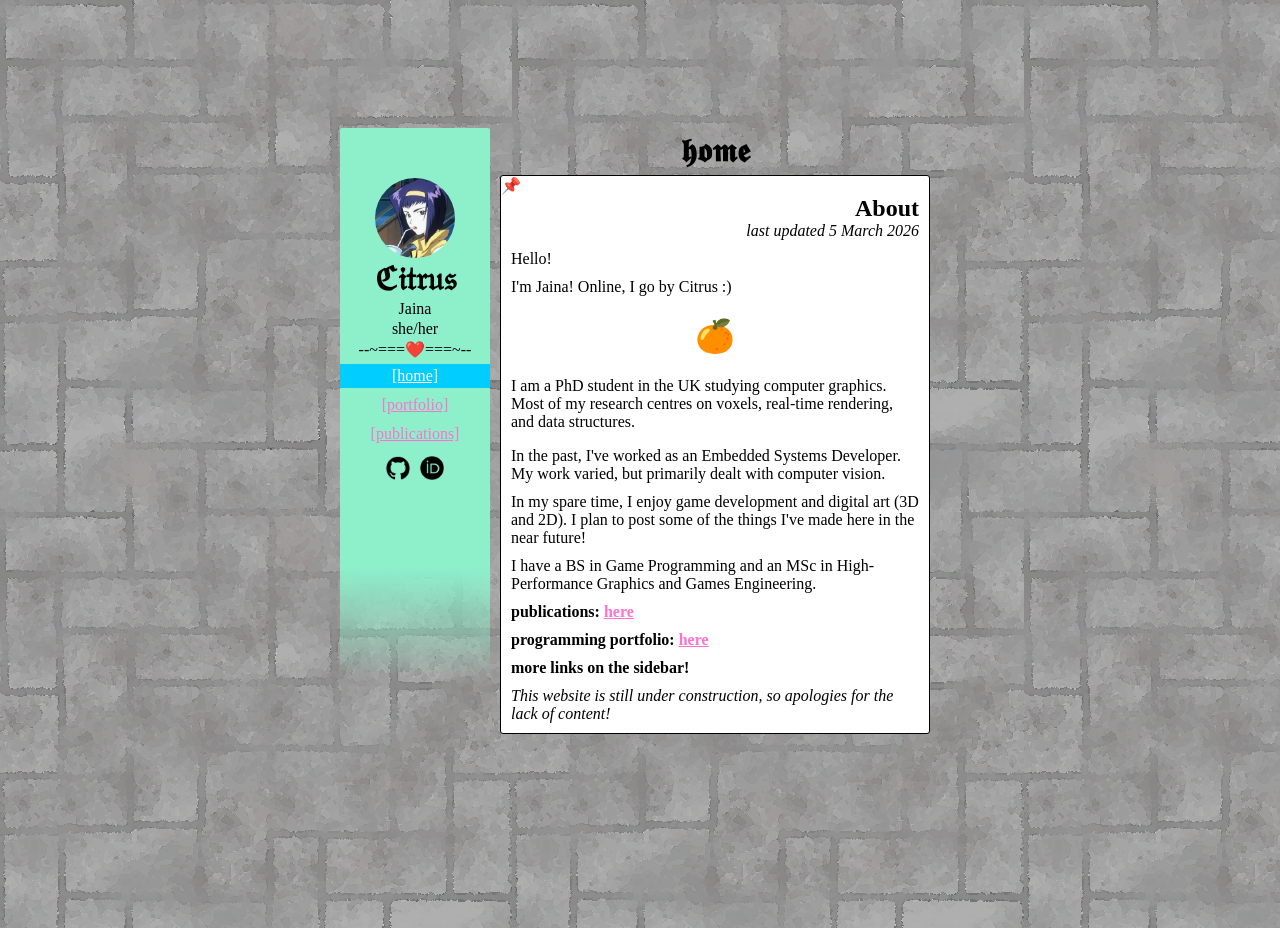
==== index.html @ 351c6c78 "feat: initial commit" ====
<!DOCTYPE html>
<html>

<head>
  <link rel="stylesheet" href="style.css">
</head>

<body>
  <div class="container">

    <div class="sidebar">
      <div class="header">
        <img class="pfp" src="me.png" alt="Fey Valentine from the show Cowboy Bebop.">
        <h1 class="header_text"> ℭ𝔦𝔱𝔯𝔲𝔰 </h1>
        <p class="header_text"> Jaina </p>
        <p class="header_text"> she/her </p>
        <p class="header_text">--~===❤️===~--</p>
      </div>
      <a class="sidebar_link_current" href="index.html">[home]</a>
      <a class="sidebar_link" href="portfolio.html">[portfolio]</a>
      <a class="sidebar_link" href="publications.html">[publications]</a>
      <div class="sidebar_link_icon_set">
        <a href="https://github.com/citrus-tree">
          <img class="sidebar_link_icon" src="github_logo.png" alt="Github logo.">
        </a>
        <a href="https://orcid.org/0009-0006-2999-9999">
          <img class="sidebar_link_icon" src="orcid_logo.png" alt="ORCiD logo.">
        </a>
      </div>
    </div>

    <div class="main">
      <h1 class="page_header">𝖍𝖔𝖒𝖊</h1>

      <div class="entry">
        <p style="margin: 0">📌</p>
        <h2 class="entry_header">About</h2>
        <p class="entry_header"><i>last updated 5 March 2026</i></p>
        <p class="entry_text">
          Hello!
        </p>
        <p class="entry_text">
          I'm Jaina! Online, I go by Citrus :)
        </p>
        <h1 style="display:block; text-align: center;">🍊</h1>
        <p class="entry_text">
          I am a PhD student in the UK studying computer graphics.
          Most of my research centres on voxels, real-time rendering, and data structures.
        </p>
        </p>
          <p class="entry_text">
          In the past, I've worked as an Embedded Systems Developer.
          My work varied, but primarily dealt with computer vision.
        </p>
        <p class="entry_text">
          In my spare time, I enjoy game development and digital art (3D and 2D).
          I plan to post some of the things I've made here in the near future!
        </p>
        <p class="entry_text">
          I have a BS in Game Programming and an MSc in High-Performance Graphics and Games Engineering.
        </p>
        <p class="entry_text">
          <b>publications: <a href="publications.html">here</a></b>
        </p>
        <p class="entry_text">
          <b>programming portfolio: <a href="portfolio.html">here</a></b>
        </p>
        <p class="entry_text">
          <b>more links on the sidebar!</b>
        </p>
        <p class="entry_text">
          <i>This website is still under construction, so apologies for the lack of content!</i>
        </p>
      </div>

      <div style="display:block; height:600;"> </div>
    </div>
  </div>

</body>

</html>
---- style.css ----
:root {
  --pl_magenta: #ff71ce;
  --pl_blue: #01cdfe;
  --pl_green: #05ffa1;
  --pl_purple: #01cdfe;
  --pl_yellow: #fffb96;
  --pl_white: #ffffff;
}  
  
body {
  background-image: url("tiled_pavement.png");
  background-repeat: repeat;

  margin: 0;
}

a {
  color: var(--pl_magenta);
}

.container {
  /* background-color: white; */

  display: flex;
  margin-top: 128px;
  margin-left: auto;
  margin-right: auto;
  width: 600px;
  height: 800px;
}

.sidebar {
  /* background-color: #8df0cb; */
  background: linear-gradient(180deg, rgba(141, 240, 203, 255) 0%, rgba(141, 240, 203, 255) 80%, rgba(255, 255, 255, 0) 100%);
  /* background: linear-gradient(180deg, rgba(255, 255, 255, 255) 0%, rgba(255, 255, 255, 255) 50%, rgba(255, 255, 255, 0) 100%); */

  border-radius: 2px;
  width: 150px;
  height: 550px;

  position: fixed;
}

.main {
  /* background-color: green; */

  margin-left: 150px;
  padding-bottom: 150px;
  width: 450px;
  height: fit-content;
}

.page_header {
  display: block;
  margin: 5px;

  text-align: center;
}

.header {
  display: block;
  margin-left: auto; 
  margin-right: 10;

  text-align: center;
}

.pfp {
  display: block;
  border-radius: 50%;
  margin-top: 50px; 
  margin-left: auto; 
  margin-right: auto;
  width: 80px;
}

.header_text {
  margin-top: 2px;
  margin-bottom: 2px;
}

.sidebar_link_current {
  background-color: var(--pl_blue);

  display: block;
  margin-top: 5px; 
  margin-bottom: 5px; 
  margin-left: auto; 
  margin-right: auto;
  height: 24px;

  color: white;

  text-align: center;
  line-height: 24px;
}

.sidebar_link {
  display: block;
  margin-top: 5px;
  margin-bottom: 5px; 
  margin-left: auto;
  margin-right: auto;
  height: 24px;

  text-align: center;
  line-height: 24px;

  transition: color 0.2s ease-in-out;
  transition: background-color 0.2s ease-in-out;
}

.sidebar_link:hover {
  background-color: var(--pl_magenta);

  /* display: block; */
  margin-top: 5px;
  margin-bottom: 5px; 
  margin-left: auto;
  margin-right: auto;
  height: 24px;

  color: white;

  text-align: center;
  line-height: 24px;

  transition: color 0.2s ease-in-out;
  transition: background-color 0.2s ease-in-out;
}

.sidebar_link_icon_set {
  display: flex;
  margin-top: 5px; 
  margin-bottom: 5px; 
  margin-left: auto; 
  margin-right: auto;
  width: 100%;

  justify-content: center;
  align-items: center;
}

.sidebar_link_icon {
  margin-top: 5px; 
  margin-bottom: 5px; 
  margin-left: 5px; 
  margin-right: 5px;
  width: 24px;

  transition: filter 0.2s ease-in-out;
}

.sidebar_link_icon:hover {
  margin-top: 5px; 
  margin-bottom: 5px; 
  margin-left: 5px; 
  margin-right: 5px;
  width: 24px;

  filter: invert();

  transition: filter 0.2s ease-in-out;
}

.entry {
  background-color: var(--pl_white);

  display: block;
  border-style: solid;
  border-radius: 3px;
  border-width: 1px;
  margin-left: 10px;
  margin-right: 10px;
  margin-bottom: 15px;
}

.entry_header {
  /* background-color: green; */

  display: block;
  margin-top: 0px;
  margin-bottom: 0px;
  margin-left: 10px;
  margin-right: 10px;

  text-align: right;
}

.entry_image {
  /* background-color: red; */

  display: block;
  border-style: solid;
  border-width: 1px;
  margin: 10px;
  margin-left: auto;
  margin-right: auto;
  max-width: 350px;
  max-height: 200px;

  align-self: center;
}

.entry_text {
  /* background-color: red; */

  display: block;
  margin: 10px;
}
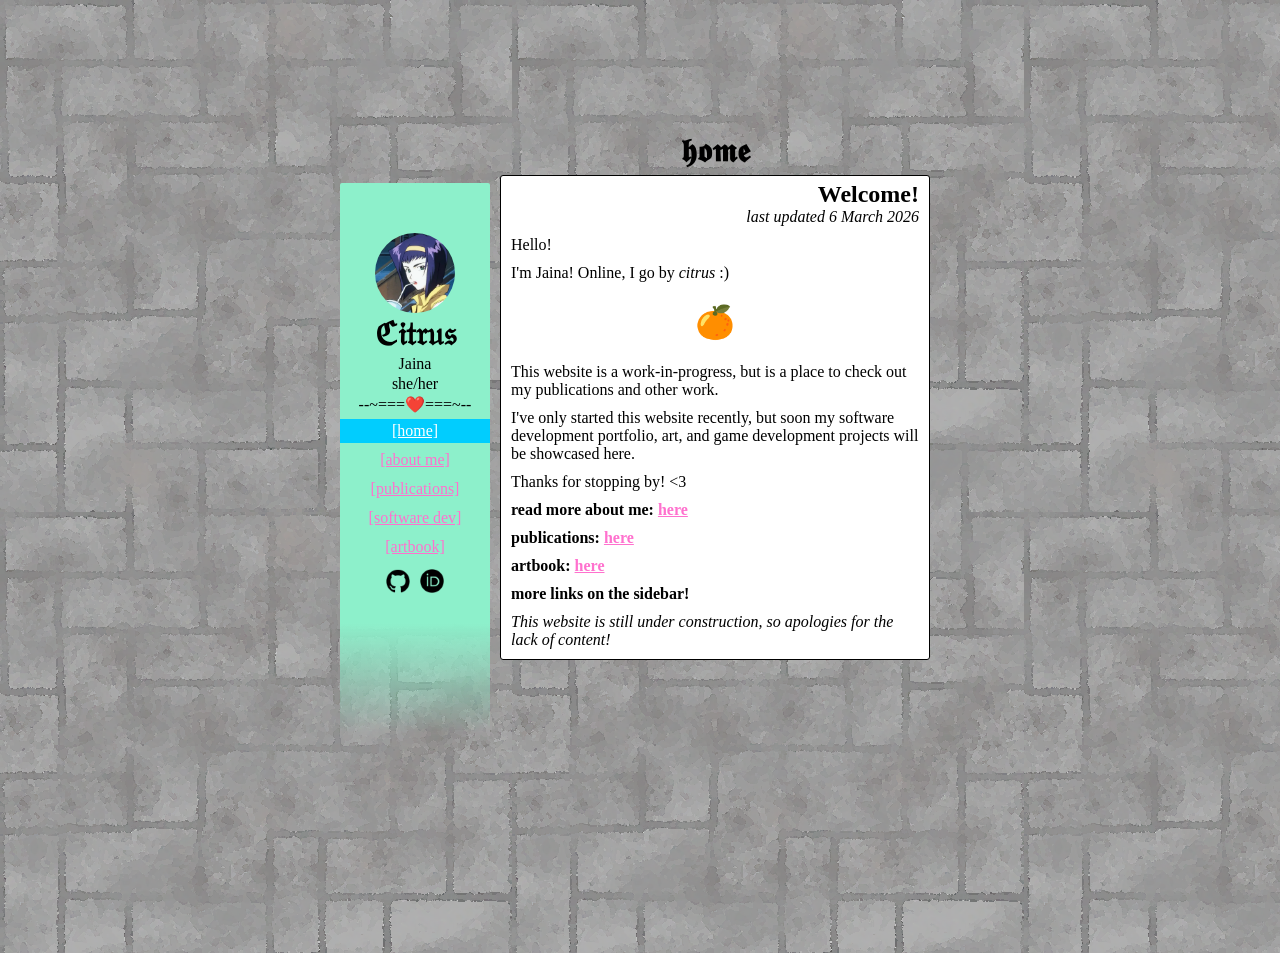
==== commit 23b9a015: "misc: added some more links, and changed my about page to reflect there actually being art in the ar" ====
--- a/index.html
+++ b/index.html
@@ -1,82 +1,75 @@
 <!DOCTYPE html>
-<html>
+<html lang="en">
 
-<head>
-  <link rel="stylesheet" href="style.css">
-</head>
+  <head>
+    <meta charset="UTF-8" />
+    <link rel="shortcut icon" href="/favicon.ico">
+    <link rel="stylesheet" href="css/style.css">
+    <link rel="stylesheet" href="css/blog_style.css">
+    <link rel="stylesheet" href="css/sidebar_style.css">
+    <title>ℭ𝔦𝔱𝔯𝔲𝔰 🍊</title>
+    
+    <script src="js/citrus_lib.js"></script>
+  </head>
 
-<body>
-  <div class="container">
+  <body>
+    <div class="container">
 
-    <div class="sidebar">
-      <div class="header">
-        <img class="pfp" src="me.png" alt="Fey Valentine from the show Cowboy Bebop.">
-        <h1 class="header_text"> ℭ𝔦𝔱𝔯𝔲𝔰 </h1>
-        <p class="header_text"> Jaina </p>
-        <p class="header_text"> she/her </p>
-        <p class="header_text">--~===❤️===~--</p>
+      <div class="sidebar">
+        <div include="sidebar_header.shtml"></div>
+        <a class="sidebar_link_current" href="index.html">[home]</a>
+        <a class="sidebar_link" href="about.html">[about me]</a>
+        <a class="sidebar_link" href="publications.html">[publications]</a>
+        <a class="sidebar_link" href="portfolio.html">[software dev]</a>
+        <a class="sidebar_link" href="artbook.html">[artbook]</a>
+        <div include="sidebar_footer.shtml"></div>
       </div>
-      <a class="sidebar_link_current" href="index.html">[home]</a>
-      <a class="sidebar_link" href="portfolio.html">[portfolio]</a>
-      <a class="sidebar_link" href="publications.html">[publications]</a>
-      <div class="sidebar_link_icon_set">
-        <a href="https://github.com/citrus-tree">
-          <img class="sidebar_link_icon" src="github_logo.png" alt="Github logo.">
-        </a>
-        <a href="https://orcid.org/0009-0006-2999-9999">
-          <img class="sidebar_link_icon" src="orcid_logo.png" alt="ORCiD logo.">
-        </a>
+
+      <div class="main">
+        <h1 class="page_header">𝖍𝖔𝖒𝖊</h1>
+
+        <div class="entry">
+          <h2 class="entry_header">Welcome!</h2>
+          <p class="entry_header"><i>last updated 6 March 2026</i></p>
+          <p class="entry_text">
+            Hello!
+          </p>
+          <p class="entry_text">
+            I'm Jaina! Online, I go by <i>citrus</i> :)
+          </p>
+          <h1 style="display:block; text-align: center;">🍊</h1>
+          <p class="entry_text">
+            This website is a work-in-progress, but is a place to check out my publications and other work.
+          </p>
+          <p class="entry_text">
+            I've only started this website recently, but soon my software development portfolio,
+            art, and game development projects will be showcased here.
+          </p>
+          <p class="entry_text">
+            Thanks for stopping by! <3
+          </p>
+          <p class="entry_text">
+            <b>read more about me: <a href="about.html">here</a></b>
+          </p>
+          <p class="entry_text">
+            <b>publications: <a href="publications.html">here</a></b>
+          </p>
+          <p class="entry_text">
+            <b>artbook: <a href="artbook.html">here</a></b>
+          </p>
+          <p class="entry_text">
+            <b>more links on the sidebar!</b>
+          </p>
+          <p class="entry_text">
+            <i>This website is still under construction, so apologies for the lack of content!</i>
+          </p>
+        </div>
       </div>
     </div>
 
-    <div class="main">
-      <h1 class="page_header">𝖍𝖔𝖒𝖊</h1>
-
-      <div class="entry">
-        <p style="margin: 0">📌</p>
-        <h2 class="entry_header">About</h2>
-        <p class="entry_header"><i>last updated 5 March 2026</i></p>
-        <p class="entry_text">
-          Hello!
-        </p>
-        <p class="entry_text">
-          I'm Jaina! Online, I go by Citrus :)
-        </p>
-        <h1 style="display:block; text-align: center;">🍊</h1>
-        <p class="entry_text">
-          I am a PhD student in the UK studying computer graphics.
-          Most of my research centres on voxels, real-time rendering, and data structures.
-        </p>
-        </p>
-          <p class="entry_text">
-          In the past, I've worked as an Embedded Systems Developer.
-          My work varied, but primarily dealt with computer vision.
-        </p>
-        <p class="entry_text">
-          In my spare time, I enjoy game development and digital art (3D and 2D).
-          I plan to post some of the things I've made here in the near future!
-        </p>
-        <p class="entry_text">
-          I have a BS in Game Programming and an MSc in High-Performance Graphics and Games Engineering.
-        </p>
-        <p class="entry_text">
-          <b>publications: <a href="publications.html">here</a></b>
-        </p>
-        <p class="entry_text">
-          <b>programming portfolio: <a href="portfolio.html">here</a></b>
-        </p>
-        <p class="entry_text">
-          <b>more links on the sidebar!</b>
-        </p>
-        <p class="entry_text">
-          <i>This website is still under construction, so apologies for the lack of content!</i>
-        </p>
-      </div>
-
-      <div style="display:block; height:600;"> </div>
-    </div>
-  </div>
-
-</body>
+    <script>
+      on_page_load();
+    </script> 
+  </body>
 
 </html>
--- a/css/style.css
+++ b/css/style.css
@@ -0,0 +1,68 @@
+:root {
+  --pl_magenta: #ff71ce;
+  --pl_blue: #01cdfe;
+  --pl_green: #05ffa1;
+  --pl_purple: #01cdfe;
+  --pl_yellow: #fffb96;
+  --pl_white: #ffffff;
+}  
+  
+body {
+  background-image: url("/img/tiled_pavement.png");
+  background-repeat: repeat;
+
+  margin: 0;
+}
+
+a {
+  color: var(--pl_magenta);
+}
+
+.container {
+  /* background-color: white; */
+
+  display: flex;
+  margin-top: 128px;
+  margin-bottom: 128px;
+  margin-left: auto;
+  margin-right: auto;
+  width: 600px;
+  height: 100%;
+}
+
+.container_wide {
+  /* background-color: white; */
+
+  display: flex;
+  margin-top: 128px;
+  margin-bottom: 128px;
+  margin-left: auto;
+  margin-right: auto;
+  width: 850px;
+  height: 100%;
+}
+
+.main {
+  /* background-color: green; */
+
+  margin-left: 150px;
+  padding-bottom: 150px;
+  width: 450px;
+  height: 100%;
+}
+
+.main_wide {
+  /* background-color: green; */
+
+  margin-left: 150px;
+  padding-bottom: 150px;
+  width: 700px;
+  height: 100%;
+}
+
+.page_header {
+  display: block;
+  margin: 5px;
+
+  text-align: center;
+}
--- a/css/blog_style.css
+++ b/css/blog_style.css
@@ -0,0 +1,96 @@
+.entry {
+  background-color: var(--pl_white);
+
+  display: block;
+  border-style: solid;
+  border-radius: 3px;
+  border-width: 1px;
+  margin-left: 10px;
+  margin-right: 10px;
+  margin-bottom: 15px;
+  padding-top: 5px;
+}
+
+.entry_header {
+  /* background-color: green; */
+
+  display: block;
+  margin-top: 0px;
+  margin-bottom: 0px;
+  margin-left: 10px;
+  margin-right: 10px;
+
+  text-align: right;
+}
+
+.entry_contents {
+  max-height: 120px;
+  overflow-y: hidden;
+}
+
+.entry_expand_button {
+  background-color: white;
+  box-shadow: 3px 3px 3px grey;
+  
+  display: block;
+  border-style: solid;
+  border-color: black;
+  border-radius: 3px;
+  border-width: 1px;
+  margin-top: 9px;
+  margin-bottom: 11px;
+  margin-left: auto;
+  margin-right: 11px;
+}
+
+.entry_expand_button:hover {
+  background-color: white;
+  box-shadow: 5px 5px 5px grey;
+  
+  display: block;
+  border-style: solid;
+  border-color: black;
+  border-radius: 3px;
+  border-width: 1px;
+  margin-top: 8px;
+  margin-bottom: 12px;
+  margin-left: auto;
+  margin-right: 12px;
+}
+
+.entry_expand_button:hover:active {
+  background-color: grey;
+  box-shadow: 3px 3px 3px grey;
+  
+  display: block;
+  border-style: solid;
+  border-color: black;
+  border-radius: 3px;
+  border-width: 1px;
+  margin-top: 9px;
+  margin-bottom: 11px;
+  margin-left: auto;
+  margin-right: 11px;
+}
+
+.entry_image {
+  /* background-color: red; */
+
+  display: block;
+  border-style: solid;
+  border-width: 1px;
+  margin: 10px;
+  margin-left: auto;
+  margin-right: auto;
+  max-width: 350px;
+  max-height: 200px;
+
+  align-self: center;
+}
+
+.entry_text {
+  /* background-color: red; */
+
+  display: block;
+  margin: 10px;
+}
--- a/css/sidebar_style.css
+++ b/css/sidebar_style.css
@@ -0,0 +1,118 @@
+.sidebar {
+  /* background-color: #8df0cb; */
+  background: linear-gradient(180deg, rgba(141, 240, 203, 255) 0%, rgba(141, 240, 203, 255) 80%, rgba(255, 255, 255, 0) 100%);
+  /* background: linear-gradient(180deg, rgba(255, 255, 255, 255) 0%, rgba(255, 255, 255, 255) 50%, rgba(255, 255, 255, 0) 100%); */
+
+  border-radius: 2px;
+  margin-top: 55px;
+  width: 150px;
+  height: 550px;
+
+  position: fixed;
+}
+
+.header {
+  display: block;
+  margin-left: auto; 
+  margin-right: 10;
+
+  text-align: center;
+}
+
+.pfp {
+  display: block;
+  border-radius: 50%;
+  margin-top: 50px; 
+  margin-left: auto; 
+  margin-right: auto;
+  width: 80px;
+}
+
+.header_text {
+  margin-top: 2px;
+  margin-bottom: 2px;
+}
+
+.sidebar_link_current {
+  background-color: var(--pl_blue);
+
+  display: block;
+  margin-top: 5px; 
+  margin-bottom: 5px; 
+  margin-left: auto; 
+  margin-right: auto;
+  height: 24px;
+
+  color: white;
+
+  text-align: center;
+  line-height: 24px;
+}
+
+.sidebar_link {
+  display: block;
+  margin-top: 5px;
+  margin-bottom: 5px; 
+  margin-left: auto;
+  margin-right: auto;
+  height: 24px;
+
+  text-align: center;
+  line-height: 24px;
+
+  transition: color 0.2s ease-in-out;
+  transition: background-color 0.2s ease-in-out;
+}
+
+.sidebar_link:hover {
+  background-color: var(--pl_magenta);
+
+  /* display: block; */
+  margin-top: 5px;
+  margin-bottom: 5px; 
+  margin-left: auto;
+  margin-right: auto;
+  height: 24px;
+
+  color: white;
+
+  text-align: center;
+  line-height: 24px;
+
+  transition: color 0.2s ease-in-out;
+  transition: background-color 0.2s ease-in-out;
+}
+
+.sidebar_link_icon_set {
+  display: flex;
+  margin-top: 5px; 
+  margin-bottom: 5px; 
+  margin-left: auto; 
+  margin-right: auto;
+  width: 100%;
+
+  justify-content: center;
+  align-items: center;
+}
+
+.sidebar_link_icon {
+  margin-top: 5px; 
+  margin-bottom: 5px; 
+  margin-left: 5px; 
+  margin-right: 5px;
+  width: 24px;
+
+  transition: filter 0.2s ease-in-out;
+}
+
+.sidebar_link_icon:hover {
+  margin-top: 5px; 
+  margin-bottom: 5px; 
+  margin-left: 5px; 
+  margin-right: 5px;
+  width: 24px;
+
+  filter: invert();
+
+  transition: filter 0.2s ease-in-out;
+}
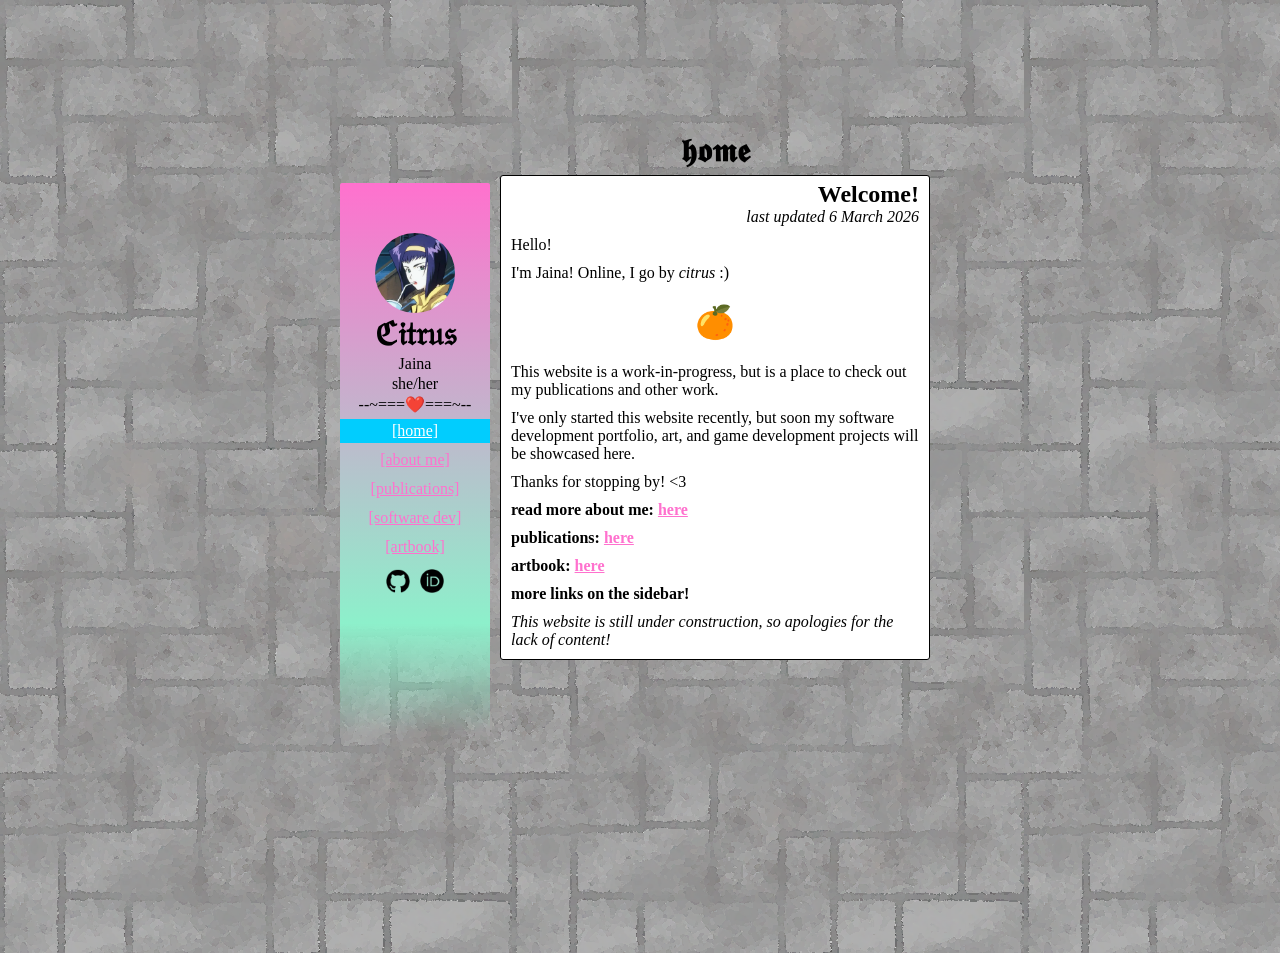
==== commit 930c870b: "Vertical mode header now on all pages... oops." ====
--- a/index.html
+++ b/index.html
@@ -13,6 +13,15 @@
   </head>
 
   <body>
+    <div class="vertical_sidebar">
+      <div include="sidebar_header_vertical.shtml"></div>
+      <a class="sidebar_link_current" href="index.html">[home]</a>
+      <a class="sidebar_link" href="about.html">[about me]</a>
+      <a class="sidebar_link" href="publications.html">[publications]</a>
+      <a class="sidebar_link" href="portfolio.html">[software dev]</a>
+      <a class="sidebar_link" href="artbook.html">[artbook]</a>
+    </div>
+
     <div class="container">
 
       <div class="sidebar">
--- a/css/style.css
+++ b/css/style.css
@@ -30,6 +30,20 @@
   height: 100%;
 }
 
+@media (width < 850px) {
+  .container {
+    width: 100%;
+  }
+}
+
+@media (orientation: portrait) and (pointer: none) {
+  .container {
+    width: 100%;
+    margin-left: 2%;
+    margin-right: 2%;
+  }
+}
+
 .container_wide {
   /* background-color: white; */
 
@@ -42,6 +56,20 @@
   height: 100%;
 }
 
+@media (width < 850px) {
+  .container_wide {
+    width: 100%;
+  }
+}
+
+@media (orientation: portrait) and (pointer: none) {
+  .container_wide {
+    width: 100%;
+    margin-left: 2%;
+    margin-right: 2%;
+  }
+}
+
 .main {
   /* background-color: green; */
 
@@ -49,6 +77,21 @@
   padding-bottom: 150px;
   width: 450px;
   height: 100%;
+}
+
+@media (width < 850px) {
+  .main {
+    margin-left: auto;
+    margin-right: auto;
+  }
+}
+
+@media (orientation: portrait) and (pointer: none) {
+  .main {
+    margin-left: auto;
+    margin-right: auto;
+    width: 80%;
+  }
 }
 
 .main_wide {
@@ -60,6 +103,21 @@
   height: 100%;
 }
 
+@media (width < 850px) {
+  .main_wide {
+    margin-left: auto;
+    margin-right: auto;
+  }
+}
+
+@media (orientation: portrait) and (pointer: none) {
+  .main_wide {
+    margin-left: auto;
+    margin-right: auto;
+    width: 80%;
+  }
+}
+
 .page_header {
   display: block;
   margin: 5px;
--- a/css/blog_style.css
+++ b/css/blog_style.css
@@ -9,6 +9,16 @@
   margin-right: 10px;
   margin-bottom: 15px;
   padding-top: 5px;
+}
+
+@media (orientation: portrait) and (pointer: none) {
+  .entry {
+    margin-left: auto;
+    margin-right: auto;
+    width: 95%;
+
+    font-size: 1.85vh;
+  }
 }
 
 .entry_header {
@@ -30,47 +40,45 @@
 
 .entry_expand_button {
   background-color: white;
-  box-shadow: 3px 3px 3px grey;
+  box-shadow: 0px 3px 5px grey;
   
   display: block;
   border-style: solid;
   border-color: black;
   border-radius: 3px;
   border-width: 1px;
-  margin-top: 9px;
-  margin-bottom: 11px;
+  margin-top: 10px;
+  margin-bottom: 10px;
   margin-left: auto;
-  margin-right: 11px;
+  margin-right: 10px;
+
+  transform: translate(-0px, -0px);
+  transition: transform 0.1s ease-in-out
+    , box-shadow 0.1s ease-in-out;
+}
+
+@media (orientation: portrait) and (pointer: none) {
+  .entry_expand_button {
+    font-size: 1.85vh;
+  }
 }
 
 .entry_expand_button:hover {
   background-color: white;
-  box-shadow: 5px 5px 5px grey;
+  box-shadow: 0px 5px 7px grey;
   
-  display: block;
-  border-style: solid;
-  border-color: black;
-  border-radius: 3px;
-  border-width: 1px;
-  margin-top: 8px;
-  margin-bottom: 12px;
-  margin-left: auto;
-  margin-right: 12px;
+  transform: translate(-0px, -2px);
+  transition: transform 0.1s ease-in-out
+    , box-shadow 0.1s ease-in-out;
 }
 
 .entry_expand_button:hover:active {
   background-color: grey;
-  box-shadow: 3px 3px 3px grey;
+  box-shadow: 0px 3px 5px grey;
   
-  display: block;
-  border-style: solid;
-  border-color: black;
-  border-radius: 3px;
-  border-width: 1px;
-  margin-top: 9px;
-  margin-bottom: 11px;
-  margin-left: auto;
-  margin-right: 11px;
+  transform: translate(-0px, -0px);
+  transition: transform 0.1s ease-in-out
+    , box-shadow 0.1s ease-in-out;
 }
 
 .entry_image {
@@ -94,3 +102,9 @@
   display: block;
   margin: 10px;
 }
+
+@media (orientation: portrait) and (pointer: none) {
+  .entry_text {
+    font-size: 1.85vh;
+  }
+}
--- a/css/sidebar_style.css
+++ b/css/sidebar_style.css
@@ -1,6 +1,6 @@
 .sidebar {
   /* background-color: #8df0cb; */
-  background: linear-gradient(180deg, rgba(141, 240, 203, 255) 0%, rgba(141, 240, 203, 255) 80%, rgba(255, 255, 255, 0) 100%);
+  background: linear-gradient(180deg, rgba(255, 113, 206, 255) 0%, rgba(141, 240, 203, 255) 80%, rgba(255, 255, 255, 0) 100%);
   /* background: linear-gradient(180deg, rgba(255, 255, 255, 255) 0%, rgba(255, 255, 255, 255) 50%, rgba(255, 255, 255, 0) 100%); */
 
   border-radius: 2px;
@@ -9,6 +9,37 @@
   height: 550px;
 
   position: fixed;
+}
+
+.vertical_sidebar {
+  /* background-color: rgba(141, 240, 203, 255); */
+  background: linear-gradient(180deg, rgba(255, 113, 206, 255) 0%, rgba(141, 240, 203, 255) 100%);
+
+  border-color: black;
+  border-width: 1px;
+  border-style: solid;
+
+  display: block;
+
+  margin-top: -130px;
+  margin-left: -5px;
+  margin-right: -5px;
+  width: 110%;
+
+  position: fixed;
+
+  visibility: hidden;
+
+  text-align: center;
+}
+
+@media (width < 850px) {
+  .sidebar {
+    visibility: hidden;
+  }
+  .vertical_sidebar {
+    visibility: visible;
+  }
 }
 
 .header {
@@ -33,6 +64,12 @@
   margin-bottom: 2px;
 }
 
+@media (orientation: portrait) and (pointer: none) {
+  .header_text {
+    font-size: 1.85vh;
+  }
+}
+
 .sidebar_link_current {
   background-color: var(--pl_blue);
 
@@ -49,6 +86,12 @@
   line-height: 24px;
 }
 
+@media (orientation: portrait) and (pointer: none) {
+  .sidebar_link_current {
+    font-size: 1.85vh;
+  }
+}
+
 .sidebar_link {
   display: block;
   margin-top: 5px;
@@ -62,6 +105,21 @@
 
   transition: color 0.2s ease-in-out;
   transition: background-color 0.2s ease-in-out;
+}
+
+@media (orientation: portrait) and (pointer: none) {
+  .sidebar_link {
+    font-size: 1.85vh;
+  }
+}
+
+@media (width < 850px) {
+  .sidebar_link_current {
+    display: inline flow-root;
+  }
+  .sidebar_link {
+    display: inline flow-root;
+  }
 }
 
 .sidebar_link:hover {
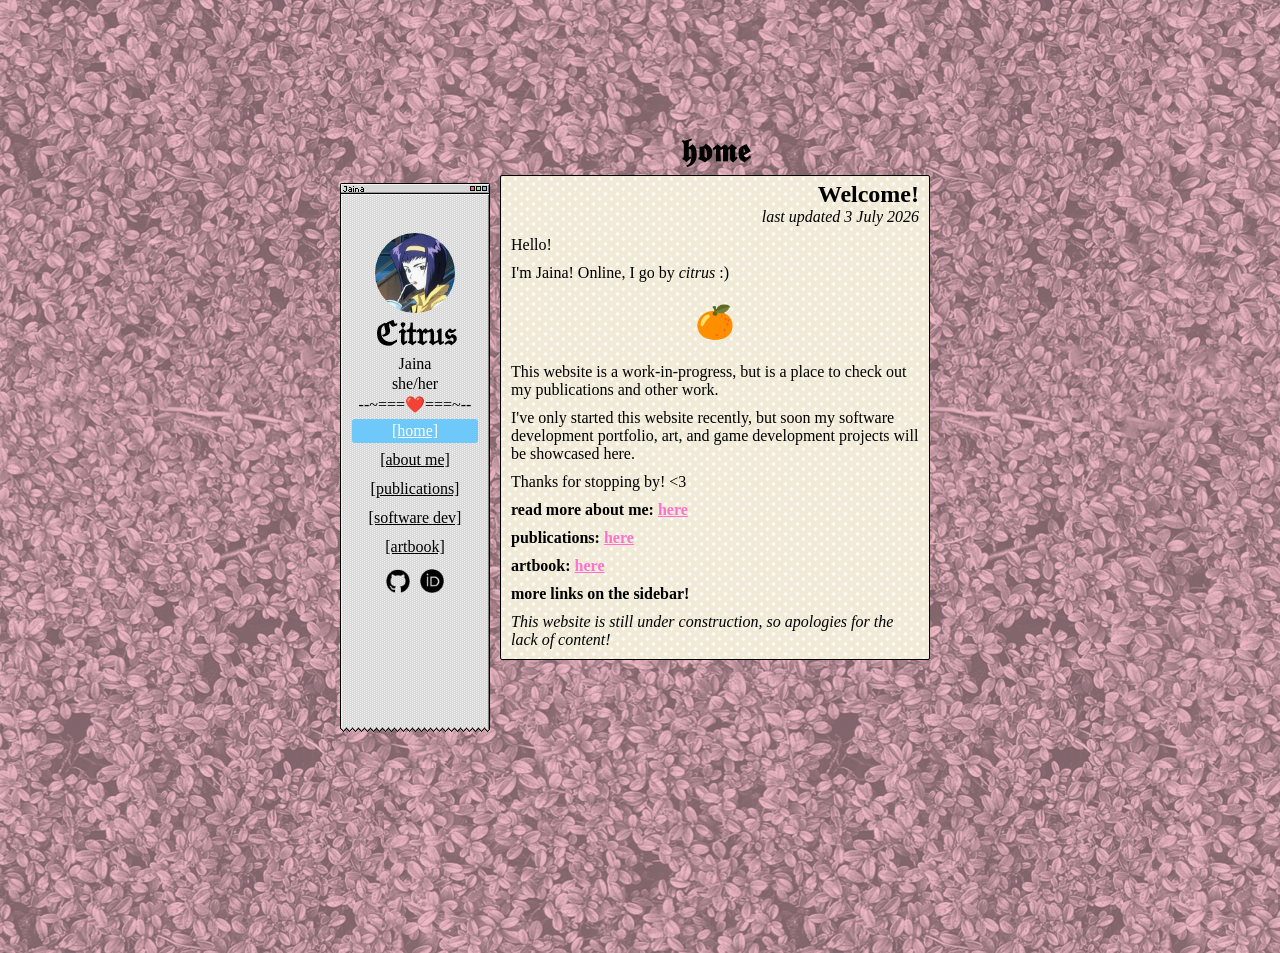
==== commit ec1bf51f: "misc: updated the last updated date." ====
--- a/index.html
+++ b/index.html
@@ -39,7 +39,7 @@
 
         <div class="entry">
           <h2 class="entry_header">Welcome!</h2>
-          <p class="entry_header"><i>last updated 6 March 2026</i></p>
+          <p class="entry_header"><i>last updated 3 July 2026</i></p>
           <p class="entry_text">
             Hello!
           </p>
--- a/css/style.css
+++ b/css/style.css
@@ -5,10 +5,14 @@
   --pl_purple: #01cdfe;
   --pl_yellow: #fffb96;
   --pl_white: #ffffff;
+
+  --pl_lineart_red: #fa6982;
+  --pl_lineart_green: #96f06e;
+  --pl_lineart_blue: #6ec8fa;
 }  
   
 body {
-  background-image: url("/img/tiled_pavement.png");
+  background-image: url("/img/hedge_pink.png");
   background-repeat: repeat;
 
   margin: 0;
@@ -52,7 +56,7 @@
   margin-bottom: 128px;
   margin-left: auto;
   margin-right: auto;
-  width: 850px;
+  width: 750px;
   height: 100%;
 }
 
@@ -99,7 +103,7 @@
 
   margin-left: 150px;
   padding-bottom: 150px;
-  width: 700px;
+  width: 650px;
   height: 100%;
 }
 
--- a/css/blog_style.css
+++ b/css/blog_style.css
@@ -1,9 +1,12 @@
 .entry {
+  background-image: url("/img/eggshell_dots.png");
+  background-repeat: repeat;
+
   background-color: var(--pl_white);
 
   display: block;
   border-style: solid;
-  border-radius: 3px;
+  border-radius: 2px;
   border-width: 1px;
   margin-left: 10px;
   margin-right: 10px;
--- a/css/sidebar_style.css
+++ b/css/sidebar_style.css
@@ -1,7 +1,8 @@
 .sidebar {
   /* background-color: #8df0cb; */
-  background: linear-gradient(180deg, rgba(255, 113, 206, 255) 0%, rgba(141, 240, 203, 255) 80%, rgba(255, 255, 255, 0) 100%);
+  /* background: linear-gradient(180deg, rgba(255, 113, 206, 255) 0%, rgba(141, 240, 203, 255) 80%, rgba(255, 255, 255, 0) 100%); */
   /* background: linear-gradient(180deg, rgba(255, 255, 255, 255) 0%, rgba(255, 255, 255, 255) 50%, rgba(255, 255, 255, 0) 100%); */
+  background-image: url("/img/sidebar_background2.png");
 
   border-radius: 2px;
   margin-top: 55px;
@@ -14,6 +15,7 @@
 .vertical_sidebar {
   /* background-color: rgba(141, 240, 203, 255); */
   background: linear-gradient(180deg, rgba(255, 113, 206, 255) 0%, rgba(141, 240, 203, 255) 100%);
+  /* background-image: url("/img/sidebar_background.png"); */
 
   border-color: black;
   border-width: 1px;
@@ -71,13 +73,15 @@
 }
 
 .sidebar_link_current {
-  background-color: var(--pl_blue);
+  background-color: var(--pl_lineart_blue);
+
+  border-radius: 3px;
 
   display: block;
   margin-top: 5px; 
   margin-bottom: 5px; 
-  margin-left: auto; 
-  margin-right: auto;
+  margin-left: 12px;
+  margin-right: 12px;
   height: 24px;
 
   color: white;
@@ -93,12 +97,16 @@
 }
 
 .sidebar_link {
+  border-radius: 3px;
+
   display: block;
   margin-top: 5px;
   margin-bottom: 5px; 
-  margin-left: auto;
-  margin-right: auto;
+  margin-left: 12px;
+  margin-right: 12px;
   height: 24px;
+
+  color: black;
 
   text-align: center;
   line-height: 24px;
@@ -123,13 +131,15 @@
 }
 
 .sidebar_link:hover {
-  background-color: var(--pl_magenta);
+  background-color: var(--pl_lineart_green);
+
+  border-radius: 3px;
 
   /* display: block; */
   margin-top: 5px;
   margin-bottom: 5px; 
-  margin-left: auto;
-  margin-right: auto;
+  margin-left: 12px;
+  margin-right: 12px;
   height: 24px;
 
   color: white;
